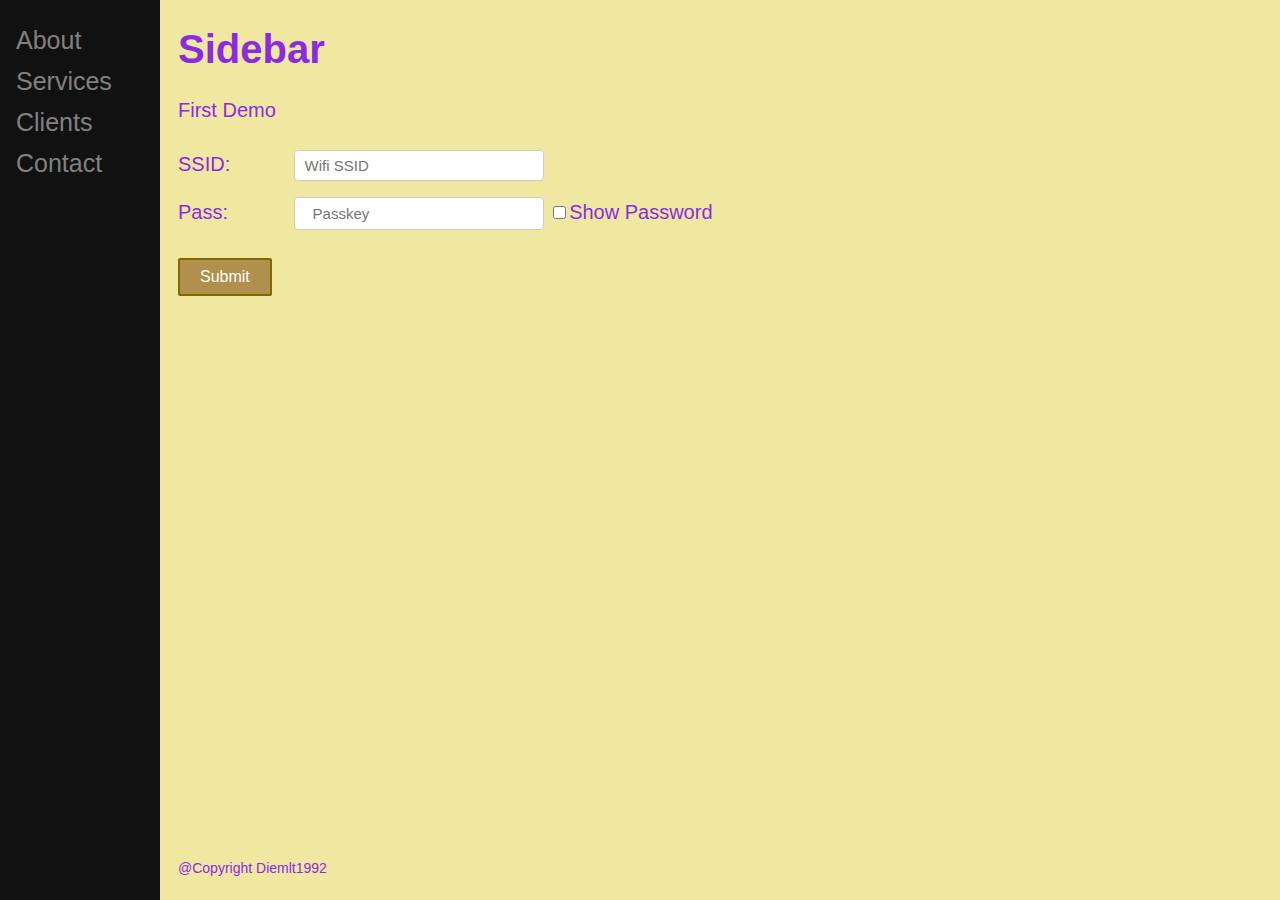
==== examples/myweb/web_root/index.html @ 3fc6a898 "first commit" ====
<!DOCTYPE html>
<html>
<head>
  <meta name="viewport" content="width=device-width, initial-scale=1">
  <link href="register.css" type="text/css" rel="stylesheet" />
  <style>
  </style>
</head>

<body>

  <div class="sidenav">
    <a href="" onclick="loadDoc()"> About</a>
    <a href="dtb.html" id="service">Services</a>
    <a href="">Clients</a>
    <a href="">Contact</a>
  </div>

  <div class="container">
    <h1>Sidebar</h1>
    <p id="demo"> First Demo</p>
    <!--<form name="inputform" onsubmit="submitData()">-->
    <form name="inputform"></form>
    <label for="fname">SSID: </label>
    <input type="text" placeholder="Wifi SSID" name="ssid" id="ssid"><br>
    <label for="lname">Pass: </label>
    <input type="password" placeholder="Passkey" name="pwd" id="pwd">
    <input type="checkbox" onclick="showPass()">Show Password <br>
    <!--<input type="submit" value="Submit">-->
    <button class="button" onclick="submitData()">Submit</button>
    <!--</form>-->
  </div>
  <script src="func.js" type="text/javascript"></script>

  <footer>@Copyright Diemlt1992</footer>
</body>

</html>
---- examples/myweb/web_root/register.css ----
input[type=text], select {
    width: 250px;
    padding: 12px 20px;
    margin: 8px 0;
    display: inline-block;
    border: 1px solid #ccc;
    border-radius: 4px;
    box-sizing: border-box;
    font-size: 15px;
    text-align: left;
  }
  input[type=password]{
    width: 250px;
    padding: 7px 18px;
    margin: 8px 0;
    display: inline-block;
    border: 1px solid #ccc;
    border-radius: 4px;
    box-sizing: border-box;
    font-size: 15px
  }


.container {  
    max-width: 1350px;  
    width: 100%;  
    /*margin: 50px;  */
    height: auto;  
    display: block;  
    margin-left: 160px; /* Same as the width of the sidenav */
    /*font-size: 18px; *//* Increased text to enable scrolling */
    padding: 0px 10px;
  }  
     
    
  h2 {  
    text-align: center;  
  }  
    
  .form_group {  
    padding: 10px;  
    ;    
  display: block;  
  }  

  
  label {  
    /*float: left;  */
    padding-right: 10px;  
    /*line-height: 10%;  */
    display: inline-block;  
    text-align: left;
    width: 100px
  } 

  body {
    /*font-family: "Lato", sans-serif;*/
    color: #8A2BE2;  
    font-size: 20px;  
    font-family: Verdana, Arial, Helvetica, monospace;  
    background-color: #F0E8A0;  
  }
  input[type=text], select {
      width: 250px;
      padding: 6px 10px;
      margin: 8px 0;
      display: inline-block;
      border: 1px solid #ccc;
      border-radius: 4px;
      box-sizing: border-box;
      font-size: 15px
    }
  .button {
    background-color: #af904c; /* Green */
    border: 2px solid rgb(128, 105, 0);
    color: white;
    padding: 8px 20px;
    text-align: center;
    text-decoration: none;
    display: inline-block;
    font-size: 16px;
    border-radius: 2px;
    margin: 20px 0;
  }
  
  .sidenav {
    height: 100%;
    width: 160px;
    position: fixed;
    z-index: 1;
    top: 0;
    left: 0;
    background-color: #111;
    overflow-x: hidden;
    padding-top: 20px;
  }
  
  .sidenav a {
    padding: 6px 8px 6px 16px;
    text-decoration: none;
    font-size: 25px;
    color: #818181;
    display: block;
  }
  
  .sidenav a:hover {
    color: #f1f1f1;
  }
  
  .main {
    margin-left: 160px; /* Same as the width of the sidenav */
    font-size: 18px; /* Increased text to enable scrolling */
    padding: 0px 10px;
  }
  
  @media screen and (max-height: 450px) {
    .sidenav {padding-top: 15px;}
    .sidenav a {font-size: 18px;}
  }
  footer {
    position: absolute;
    bottom: 0;
    width: 100%;
    height: 2.5rem;            /* Footer height */
    margin-left: 160px; /* Same as the width of the sidenav */
    padding: 0px 10px;
    font-size: 14px;
  }
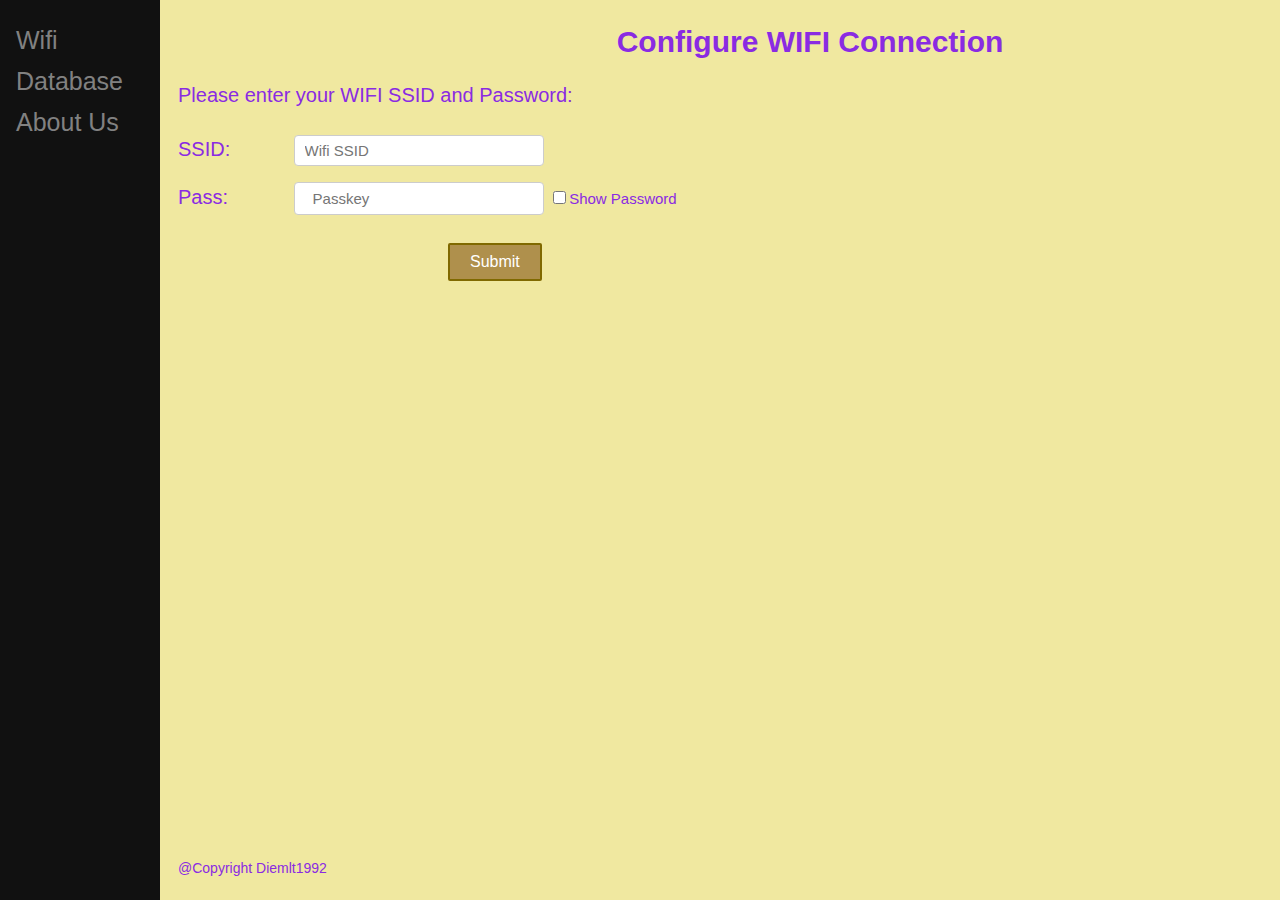
==== commit 26f166a7: "commit setup wifi ok" ====
--- a/examples/myweb/web_root/index.html
+++ b/examples/myweb/web_root/index.html
@@ -1,5 +1,6 @@
 <!DOCTYPE html>
 <html>
+
 <head>
   <meta name="viewport" content="width=device-width, initial-scale=1">
   <link href="register.css" type="text/css" rel="stylesheet" />
@@ -10,25 +11,29 @@
 <body>
 
   <div class="sidenav">
-    <a href="" onclick="loadDoc()"> About</a>
-    <a href="dtb.html" id="service">Services</a>
-    <a href="">Clients</a>
-    <a href="">Contact</a>
+    <a href="" onclick="loadDoc()"> Wifi</a>
+    <a href="dtb.html" id="service">Database</a>
+    <a href="about.html">About Us</a>
   </div>
 
   <div class="container">
-    <h1>Sidebar</h1>
-    <p id="demo"> First Demo</p>
-    <!--<form name="inputform" onsubmit="submitData()">-->
-    <form name="inputform"></form>
-    <label for="fname">SSID: </label>
-    <input type="text" placeholder="Wifi SSID" name="ssid" id="ssid"><br>
-    <label for="lname">Pass: </label>
-    <input type="password" placeholder="Passkey" name="pwd" id="pwd">
-    <input type="checkbox" onclick="showPass()">Show Password <br>
-    <!--<input type="submit" value="Submit">-->
-    <button class="button" onclick="submitData()">Submit</button>
-    <!--</form>-->
+    <h2>Configure WIFI Connection</h2>
+    <p id="demo"> Please enter your WIFI SSID and Password:</p>
+    <form name="inputform" onsubmit="submitData()" method="post">
+      <!--<form name="inputform" method="post">-->
+      <div>
+        <label for="fname">SSID: </label>
+        <input type="text" placeholder="Wifi SSID" name="ssid" id="ssid" required>
+      </div>
+      <div>
+        <label for="lname">Pass: </label>
+        <input type="password" placeholder="Passkey" name="pwd" id="pwd" required>
+        <input type="checkbox" onclick="showPass()"><label style="width: auto;font-size: 15px;">Show Password</label>
+      </div>
+
+      <input type="submit" class="button" style="margin-left:270px;" value="Submit">
+      <!--<button class="button" onclick="submitData()">Submit</button>-->
+    </form>
   </div>
   <script src="func.js" type="text/javascript"></script>
 
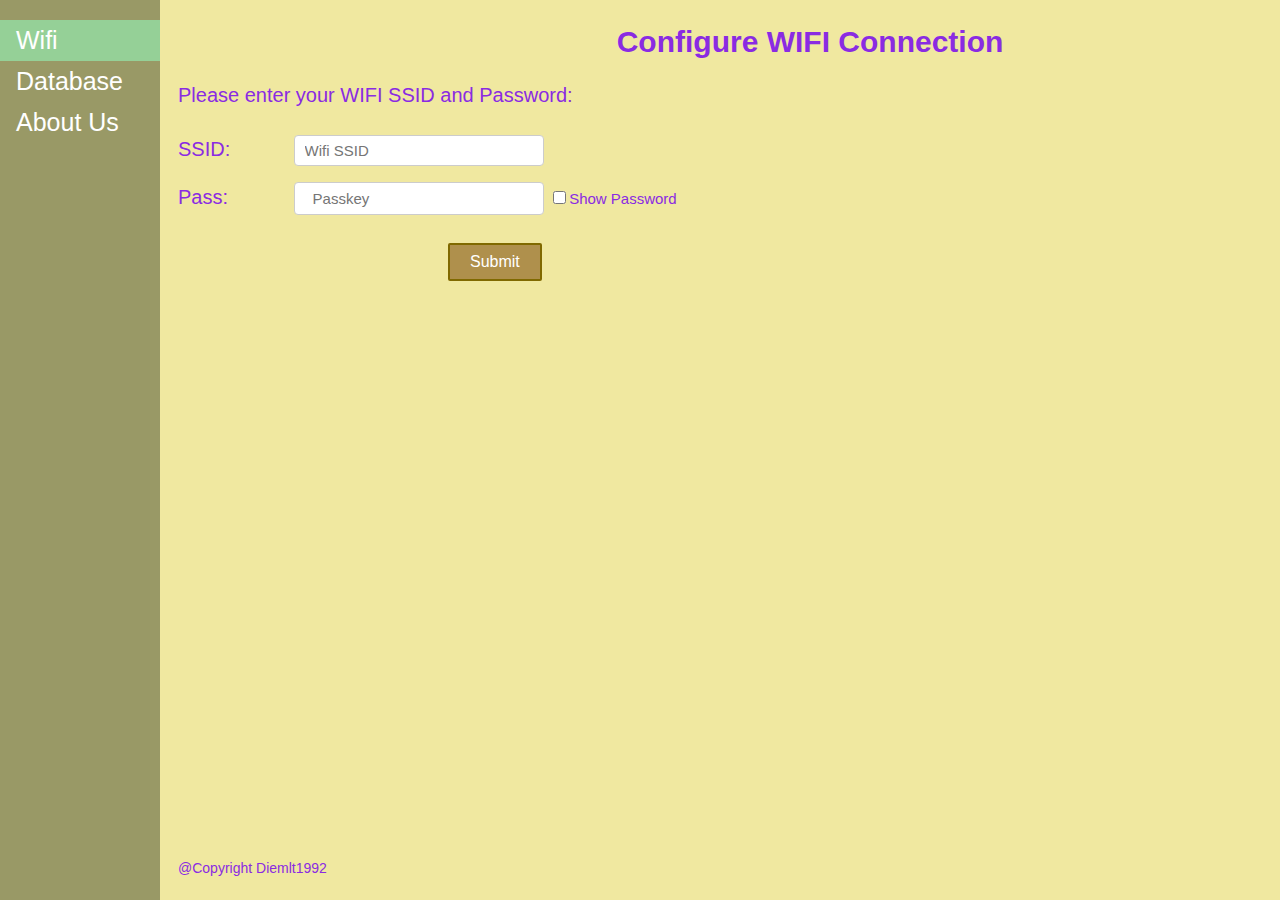
==== commit a82b721a: "change interface" ====
--- a/examples/myweb/web_root/index.html
+++ b/examples/myweb/web_root/index.html
@@ -11,7 +11,7 @@
 <body>
 
   <div class="sidenav">
-    <a href="" onclick="loadDoc()"> Wifi</a>
+    <a href="" onclick="loadDoc()" class="active"> Wifi</a>
     <a href="dtb.html" id="service">Database</a>
     <a href="about.html">About Us</a>
   </div>
--- a/examples/myweb/web_root/register.css
+++ b/examples/myweb/web_root/register.css
@@ -90,16 +90,19 @@
     z-index: 1;
     top: 0;
     left: 0;
-    background-color: #111;
+    background-color: #996;
     overflow-x: hidden;
     padding-top: 20px;
   }
-  
+  .sidenav a.active {
+    background-color: #95d097;
+    color: white;
+  }
   .sidenav a {
     padding: 6px 8px 6px 16px;
     text-decoration: none;
     font-size: 25px;
-    color: #818181;
+    color: white;
     display: block;
   }
   
